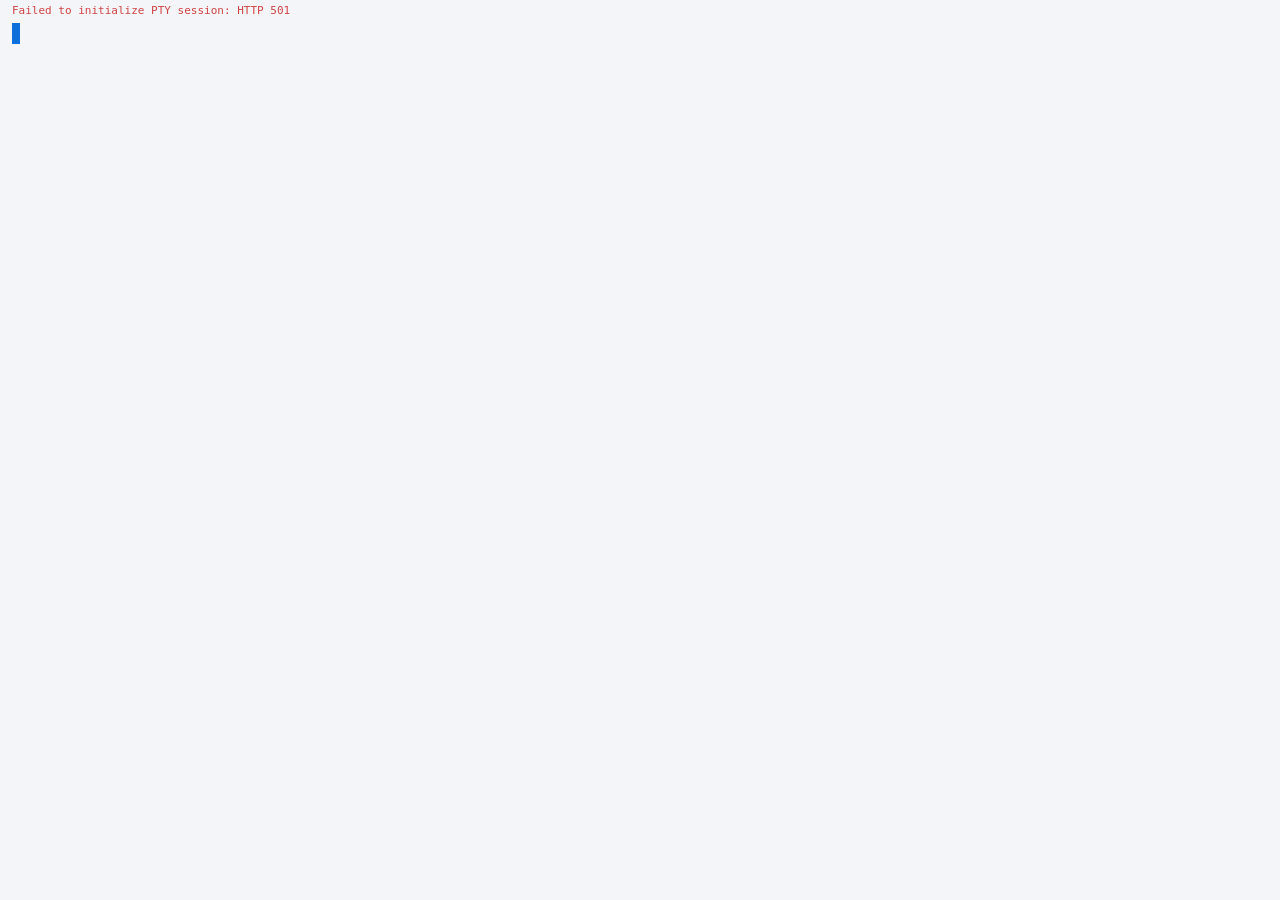
==== dev/v1.2/app/ui/index.html @ 0fea5dac "Add files via upload" ====
<!doctype html>
<html lang="en">
<head>
  <meta charset="utf-8">
  <meta name="viewport" content="width=device-width, initial-scale=1">
  <title>DSM Terminal</title>
  <link rel="stylesheet" href="vendor/xterm.css">
  <link rel="stylesheet" href="app.css">
</head>
<body>
  <main class="terminal-shell">
    <div id="topbar" class="topbar">
      <div id="status" class="status">Connecting...</div>
    </div>
    <div id="terminalMount" class="terminal-mount" aria-label="Terminal output"></div>
  </main>

  <script src="vendor/xterm.js"></script>
  <script src="app.js"></script>
</body>
</html>
---- dev/v1.2/app/ui/vendor/xterm.css ----
/**
 * Copyright (c) 2014 The xterm.js authors. All rights reserved.
 * Copyright (c) 2012-2013, Christopher Jeffrey (MIT License)
 * https://github.com/chjj/term.js
 * @license MIT
 *
 * Permission is hereby granted, free of charge, to any person obtaining a copy
 * of this software and associated documentation files (the "Software"), to deal
 * in the Software without restriction, including without limitation the rights
 * to use, copy, modify, merge, publish, distribute, sublicense, and/or sell
 * copies of the Software, and to permit persons to whom the Software is
 * furnished to do so, subject to the following conditions:
 *
 * The above copyright notice and this permission notice shall be included in
 * all copies or substantial portions of the Software.
 *
 * THE SOFTWARE IS PROVIDED "AS IS", WITHOUT WARRANTY OF ANY KIND, EXPRESS OR
 * IMPLIED, INCLUDING BUT NOT LIMITED TO THE WARRANTIES OF MERCHANTABILITY,
 * FITNESS FOR A PARTICULAR PURPOSE AND NONINFRINGEMENT. IN NO EVENT SHALL THE
 * AUTHORS OR COPYRIGHT HOLDERS BE LIABLE FOR ANY CLAIM, DAMAGES OR OTHER
 * LIABILITY, WHETHER IN AN ACTION OF CONTRACT, TORT OR OTHERWISE, ARISING FROM,
 * OUT OF OR IN CONNECTION WITH THE SOFTWARE OR THE USE OR OTHER DEALINGS IN
 * THE SOFTWARE.
 *
 * Originally forked from (with the author's permission):
 *   Fabrice Bellard's javascript vt100 for jslinux:
 *   http://bellard.org/jslinux/
 *   Copyright (c) 2011 Fabrice Bellard
 *   The original design remains. The terminal itself
 *   has been extended to include xterm CSI codes, among
 *   other features.
 */

/**
 *  Default styles for xterm.js
 */

.xterm {
    cursor: text;
    position: relative;
    user-select: none;
    -ms-user-select: none;
    -webkit-user-select: none;
}

.xterm.focus,
.xterm:focus {
    outline: none;
}

.xterm .xterm-helpers {
    position: absolute;
    top: 0;
    /**
     * The z-index of the helpers must be higher than the canvases in order for
     * IMEs to appear on top.
     */
    z-index: 5;
}

.xterm .xterm-helper-textarea {
    padding: 0;
    border: 0;
    margin: 0;
    /* Move textarea out of the screen to the far left, so that the cursor is not visible */
    position: absolute;
    opacity: 0;
    left: -9999em;
    top: 0;
    width: 0;
    height: 0;
    z-index: -5;
    /** Prevent wrapping so the IME appears against the textarea at the correct position */
    white-space: nowrap;
    overflow: hidden;
    resize: none;
}

.xterm .composition-view {
    /* TODO: Composition position got messed up somewhere */
    background: #000;
    color: #FFF;
    display: none;
    position: absolute;
    white-space: nowrap;
    z-index: 1;
}

.xterm .composition-view.active {
    display: block;
}

.xterm .xterm-viewport {
    /* On OS X this is required in order for the scroll bar to appear fully opaque */
    background-color: #000;
    overflow-y: scroll;
    cursor: default;
    position: absolute;
    right: 0;
    left: 0;
    top: 0;
    bottom: 0;
}

.xterm .xterm-screen {
    position: relative;
}

.xterm .xterm-screen canvas {
    position: absolute;
    left: 0;
    top: 0;
}

.xterm .xterm-scroll-area {
    visibility: hidden;
}

.xterm-char-measure-element {
    display: inline-block;
    visibility: hidden;
    position: absolute;
    top: 0;
    left: -9999em;
    line-height: normal;
}

.xterm.enable-mouse-events {
    /* When mouse events are enabled (eg. tmux), revert to the standard pointer cursor */
    cursor: default;
}

.xterm.xterm-cursor-pointer,
.xterm .xterm-cursor-pointer {
    cursor: pointer;
}

.xterm.column-select.focus {
    /* Column selection mode */
    cursor: crosshair;
}

.xterm .xterm-accessibility:not(.debug),
.xterm .xterm-message {
    position: absolute;
    left: 0;
    top: 0;
    bottom: 0;
    right: 0;
    z-index: 10;
    color: transparent;
    pointer-events: none;
}

.xterm .xterm-accessibility-tree:not(.debug) *::selection {
  color: transparent;
}

.xterm .xterm-accessibility-tree {
  user-select: text;
  white-space: pre;
}

.xterm .live-region {
    position: absolute;
    left: -9999px;
    width: 1px;
    height: 1px;
    overflow: hidden;
}

.xterm-dim {
    /* Dim should not apply to background, so the opacity of the foreground color is applied
     * explicitly in the generated class and reset to 1 here */
    opacity: 1 !important;
}

.xterm-underline-1 { text-decoration: underline; }
.xterm-underline-2 { text-decoration: double underline; }
.xterm-underline-3 { text-decoration: wavy underline; }
.xterm-underline-4 { text-decoration: dotted underline; }
.xterm-underline-5 { text-decoration: dashed underline; }

.xterm-overline {
    text-decoration: overline;
}

.xterm-overline.xterm-underline-1 { text-decoration: overline underline; }
.xterm-overline.xterm-underline-2 { text-decoration: overline double underline; }
.xterm-overline.xterm-underline-3 { text-decoration: overline wavy underline; }
.xterm-overline.xterm-underline-4 { text-decoration: overline dotted underline; }
.xterm-overline.xterm-underline-5 { text-decoration: overline dashed underline; }

.xterm-strikethrough {
    text-decoration: line-through;
}

.xterm-screen .xterm-decoration-container .xterm-decoration {
	z-index: 6;
	position: absolute;
}

.xterm-screen .xterm-decoration-container .xterm-decoration.xterm-decoration-top-layer {
	z-index: 7;
}

.xterm-decoration-overview-ruler {
    z-index: 8;
    position: absolute;
    top: 0;
    right: 0;
    pointer-events: none;
}

.xterm-decoration-top {
    z-index: 2;
    position: relative;
}
---- dev/v1.2/app/ui/app.css ----
:root {
  color-scheme: light;
  --bg: #f3f5f9;
  --panel: #ffffff;
  --border: #d7dee8;
  --text: #27313d;
  --muted: #6f7d8e;
  --accent: #0f6fdb;
  --danger: #d14343;
  --shadow: 0 8px 24px rgba(15, 23, 42, 0.08);
}

* {
  box-sizing: border-box;
}

html,
body {
  margin: 0;
  height: 100%;
  min-height: 100%;
  background: var(--bg);
  color: var(--text);
}

body {
  font-family: Menlo, Monaco, Consolas, monospace;
  overflow: hidden;
}

.terminal-shell {
  position: relative;
  width: 100%;
  height: 100vh;
  min-height: 100vh;
  padding: 4px 12px 12px;
  display: flex;
  flex-direction: column;
  overflow: hidden;
}

.topbar {
  display: flex;
  align-items: center;
  justify-content: space-between;
  gap: 10px;
  margin: 0 0 2px;
  flex: 0 0 auto;
}

.topbar.hidden {
  display: none;
}

.topbar-actions {
  flex: 0 0 auto;
}

.status {
  min-height: 0;
  margin: 0;
  color: var(--muted);
  font-size: 11px;
  flex: 1 1 auto;
}

.status.error {
  color: var(--danger);
}

.terminal-mount {
  margin: 0;
  padding: 4px 0 0;
  min-height: 0;
  flex: 1 1 auto;
  overflow: hidden;
  background: transparent;
}

.icon-button,
.secondary-button,
.primary-button {
  appearance: none;
  border: 1px solid var(--border);
  background: var(--panel);
  color: var(--text);
  border-radius: 6px;
  padding: 5px 10px;
  font: 11px/1.3 -apple-system, BlinkMacSystemFont, "Segoe UI", sans-serif;
  cursor: pointer;
  box-shadow: 0 1px 2px rgba(31, 45, 61, 0.08);
}

.icon-button {
  min-width: 28px;
  min-height: 28px;
  padding: 0;
  border-radius: 999px;
  font: 14px/1 -apple-system, BlinkMacSystemFont, "Segoe UI", sans-serif;
  font-weight: 600;
}

.primary-button {
  background: var(--accent);
  border-color: var(--accent);
  color: #fff;
}

.terminal-mount .xterm {
  height: 100%;
  overflow: hidden;
}

.terminal-mount .xterm-viewport {
  overflow-x: hidden !important;
  overflow-y: scroll !important;
}

.help-page {
  overflow: auto;
  font-family: -apple-system, BlinkMacSystemFont, "Segoe UI", sans-serif;
  height: auto;
  min-height: 0;
}

.help-shell {
  max-width: 620px;
  margin: 0 auto;
  padding: 12px;
  width: auto;
}

.help-section {
  background: var(--panel);
  border: 1px solid var(--border);
  border-radius: 12px;
  box-shadow: var(--shadow);
  padding: 12px;
}

.helper-note {
  margin: 0;
  color: var(--muted);
  font-size: 12px;
  line-height: 1.5;
}

.helper-meta {
  margin: 2px 0 0;
  font-size: 11px;
  line-height: 1.3;
}

.helper-meta-centered {
  margin: 8px 0 0;
  text-align: center;
}

.helper-meta a {
  color: var(--muted);
  text-decoration: none;
}

.helper-meta a:hover {
  color: var(--accent);
  text-decoration: underline;
}

.compact-section {
  display: grid;
  gap: 10px;
}

.warning {
  margin: 0;
  padding: 10px 12px;
  border: 1px solid #f2d5a1;
  border-radius: 10px;
  background: #fff9ed;
  color: #7a4b00;
  font-size: 12px;
  line-height: 1.45;
}

.helper-block {
  display: grid;
  gap: 6px;
}

.helper-label {
  font-size: 12px;
  font-weight: 600;
  color: var(--text);
}

.status-row,
.command-row {
  display: flex;
  align-items: center;
  justify-content: space-between;
  gap: 10px;
}

.command-row {
  align-items: stretch;
}

.helper-block code,
.warning code,
.helper-note code {
  font-family: Menlo, Monaco, Consolas, monospace;
}

.helper-block code {
  display: block;
  flex: 1 1 auto;
  padding: 8px 10px;
  border: 1px solid var(--border);
  border-radius: 8px;
  background: #f7f9fc;
  color: #223041;
  font-size: 12px;
  line-height: 1.35;
  word-break: break-all;
}

.copy-button {
  flex: 0 0 auto;
  min-width: 30px;
  width: 30px;
  min-height: 30px;
  height: 30px;
  padding: 0;
  font-size: 13px;
}

.sudo-badge {
  display: inline-flex;
  align-items: center;
  justify-content: center;
  min-width: 92px;
  padding: 5px 9px;
  border-radius: 999px;
  background: #eef3f9;
  color: var(--muted);
  font-size: 11px;
  line-height: 1.2;
  border: 1px solid var(--border);
}

.sudo-badge.enabled {
  background: #e8f7ec;
  border-color: #b8e1c2;
  color: #1f6b37;
}

.sudo-badge.disabled {
  background: #f8ecec;
  border-color: #ebc7c7;
  color: #8d2e2e;
}

@media (max-width: 720px) {
  .terminal-shell {
    padding: 2px 10px 10px;
  }

  .help-shell {
    padding: 12px;
  }
}
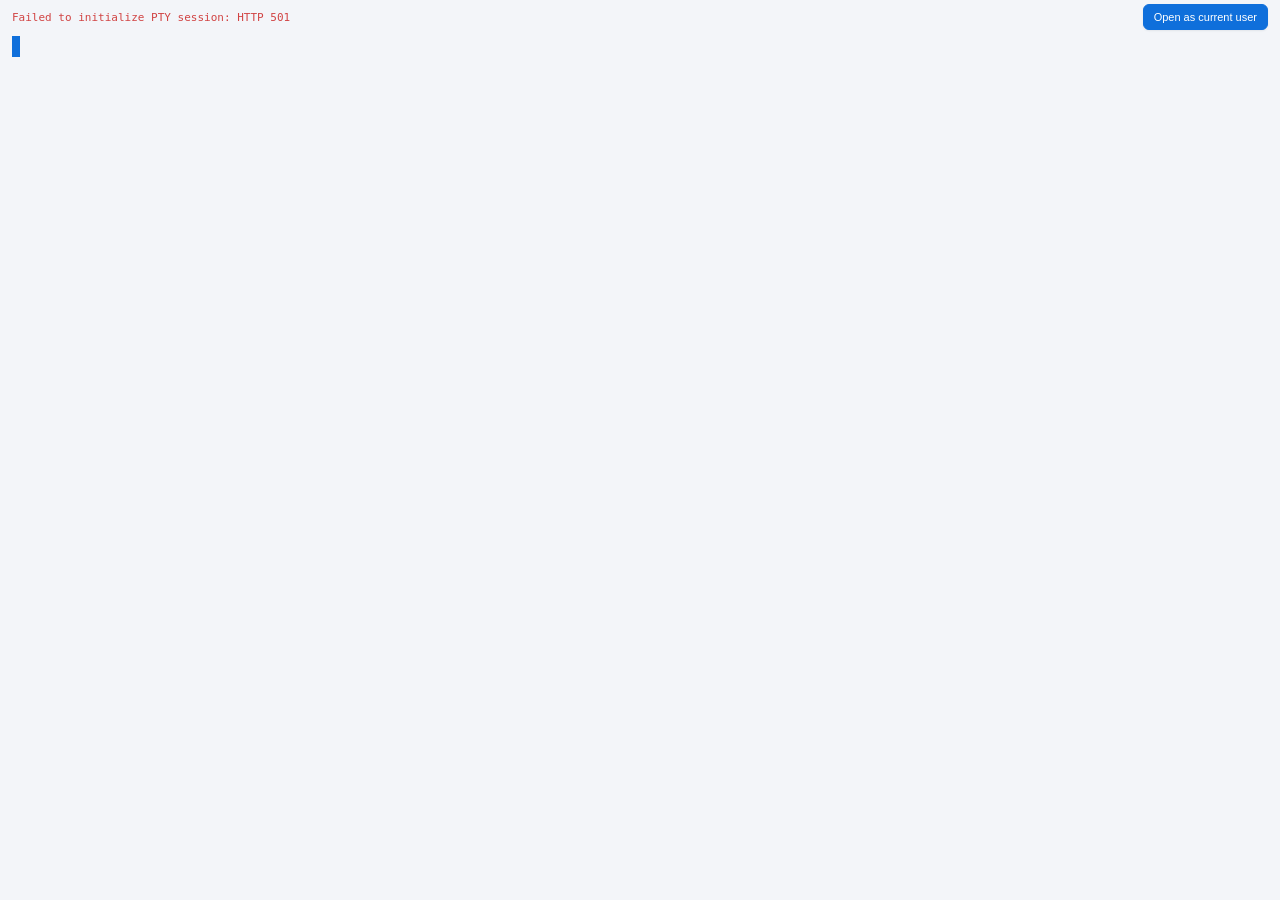
==== commit 43b77f23: "feat: open terminal as current DSM user" ====
--- a/dev/v1.2/app/ui/index.html
+++ b/dev/v1.2/app/ui/index.html
@@ -11,6 +11,11 @@
   <main class="terminal-shell">
     <div id="topbar" class="topbar">
       <div id="status" class="status">Connecting...</div>
+      <div class="topbar-actions">
+        <button id="openAsCurrentUser" class="primary-button" type="button">
+          Open as current user
+        </button>
+      </div>
     </div>
     <div id="terminalMount" class="terminal-mount" aria-label="Terminal output"></div>
   </main>
--- a/dev/v1.2/app/ui/app.css
+++ b/dev/v1.2/app/ui/app.css
@@ -48,7 +48,7 @@
   flex: 0 0 auto;
 }
 
-.topbar.hidden {
+.status.hidden {
   display: none;
 }
 
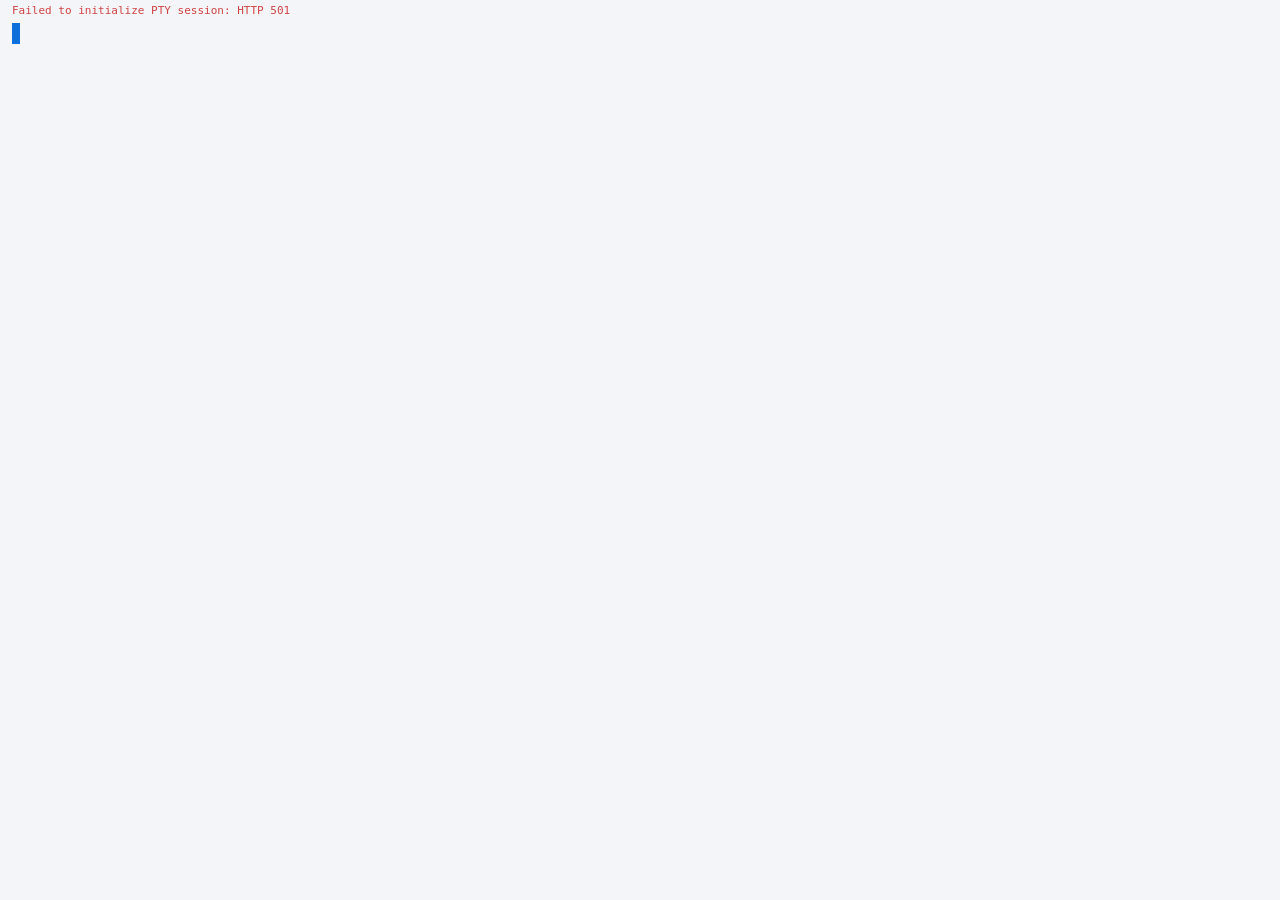
==== commit 32349e47: "feat(ui): move current-user action to title bar" ====
--- a/dev/v1.2/app/ui/index.html
+++ b/dev/v1.2/app/ui/index.html
@@ -11,11 +11,6 @@
   <main class="terminal-shell">
     <div id="topbar" class="topbar">
       <div id="status" class="status">Connecting...</div>
-      <div class="topbar-actions">
-        <button id="openAsCurrentUser" class="primary-button" type="button">
-          Open as current user
-        </button>
-      </div>
     </div>
     <div id="terminalMount" class="terminal-mount" aria-label="Terminal output"></div>
   </main>
--- a/dev/v1.2/app/ui/app.css
+++ b/dev/v1.2/app/ui/app.css
@@ -48,12 +48,8 @@
   flex: 0 0 auto;
 }
 
-.status.hidden {
+.topbar.hidden {
   display: none;
-}
-
-.topbar-actions {
-  flex: 0 0 auto;
 }
 
 .status {
